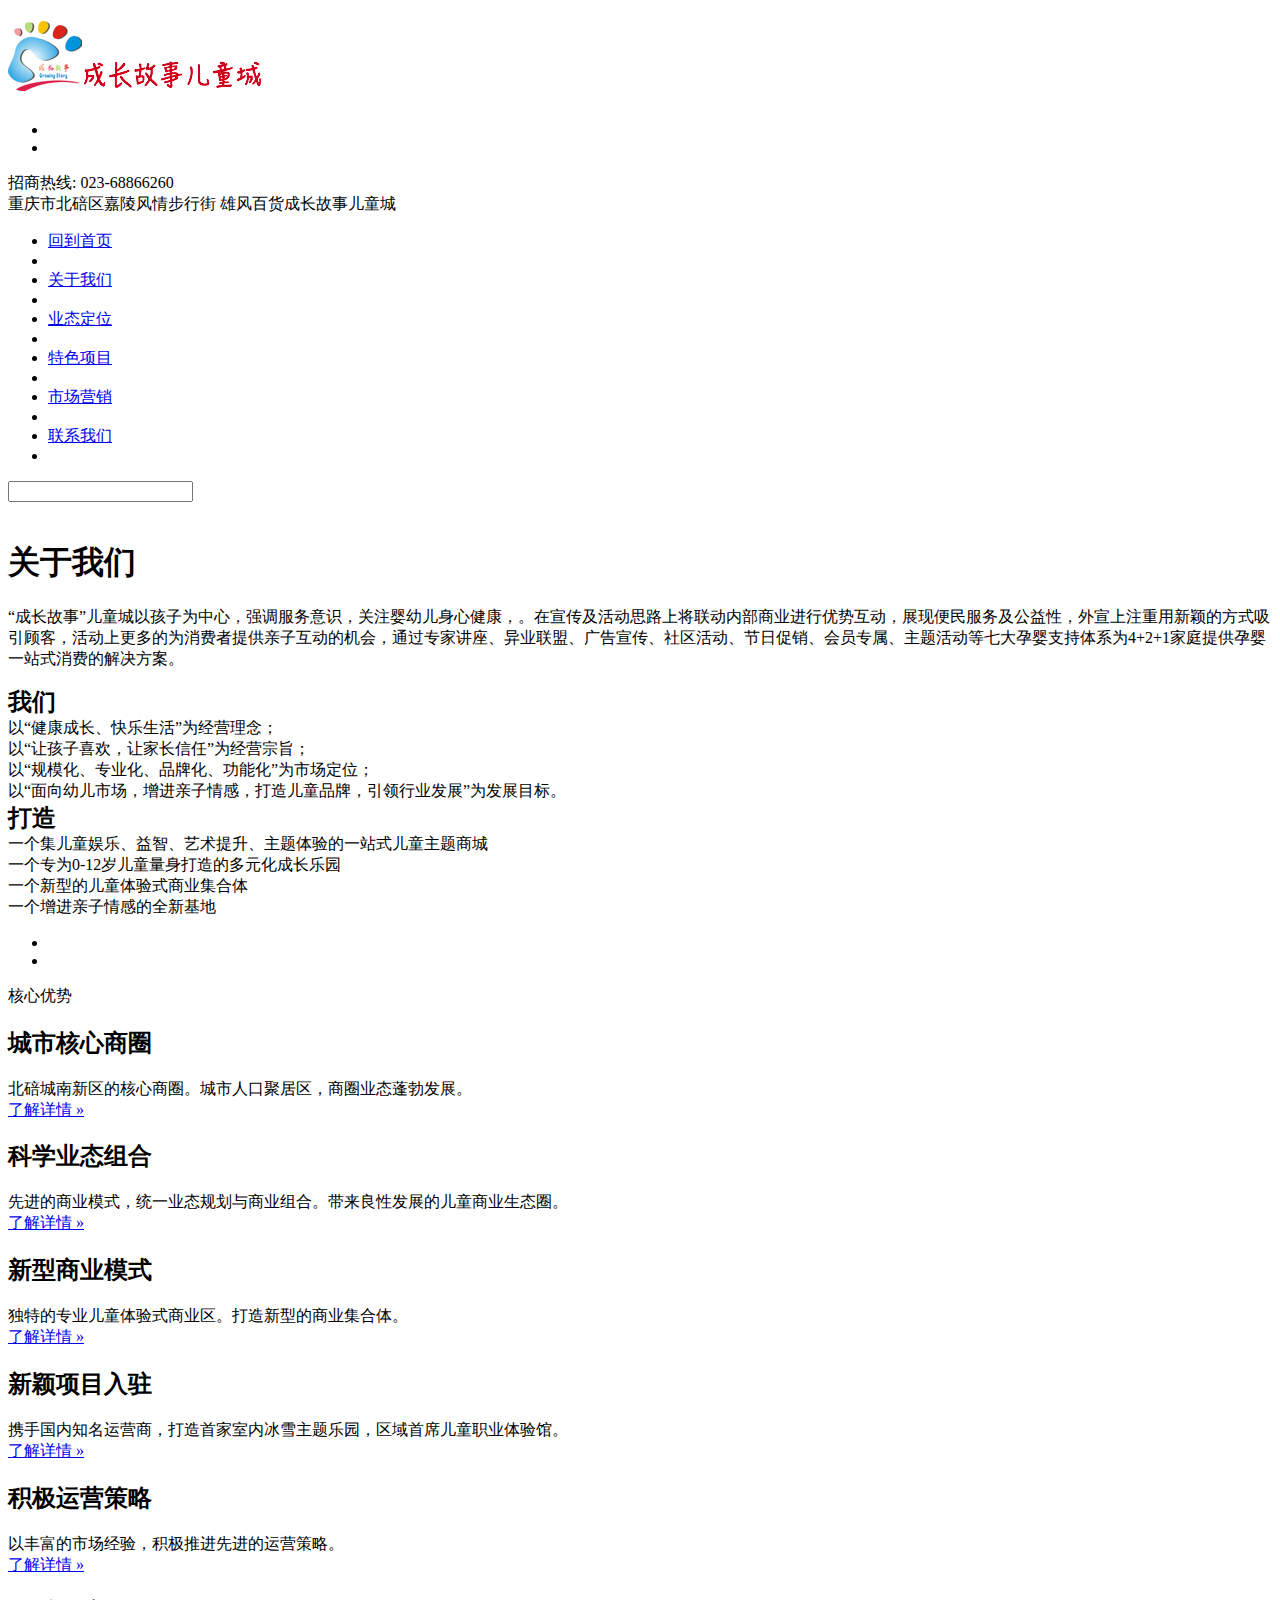
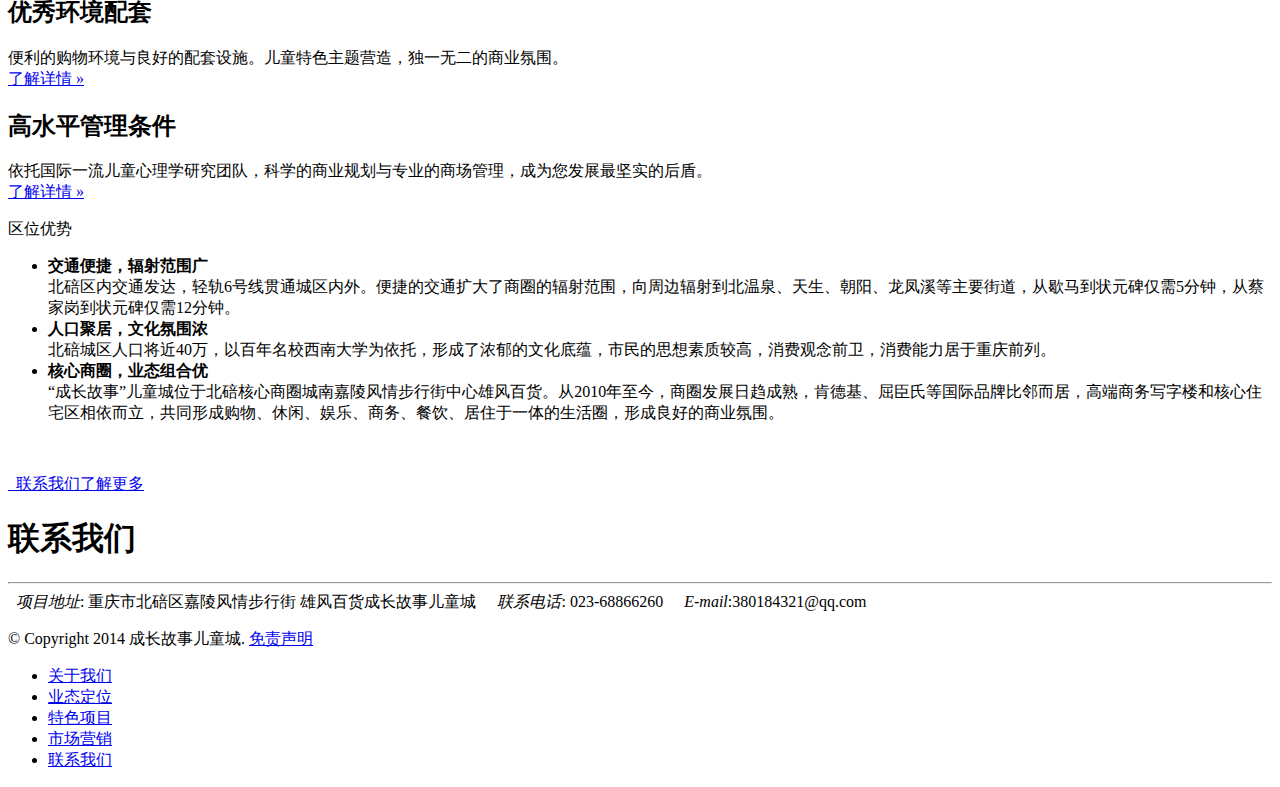
==== about.html @ 47cff426 "fix v0.3" ====
<!DOCTYPE html>

<html lang="zh">

<head>

    <meta charset="utf-8">

    <title>成长故事儿童城-关于我们</title>

    <meta name="viewport" content="width=device-width, initial-scale=1.0">

    <meta name="description" content="">

    <meta name="author" content="">

    <!-- Le styles -->

    <link href="css/bootstrap.css" rel="stylesheet">

    <link href="css/style.css" rel="stylesheet">

    <link href="css/camera.css" rel="stylesheet">

    <link href="css/icons.css" rel="stylesheet">

    <link rel="stylesheet" id="main-color" href="css/skin-green.css" media="screen"/>

    <link href="css/bootstrap-responsive.css" rel="stylesheet">

    <!-- HTML5 shim, for IE6-8 support of HTML5 elements -->

    <!--[if lt IE 9]>

    <script src="js/html5shiv.js"></script>

    <![endif]-->

    <!-- Fav and touch icons -->

    <link rel="apple-touch-icon-precomposed" sizes="144x144" href="img/ico/apple-touch-icon-144-precomposed.png">

    <link rel="apple-touch-icon-precomposed" sizes="114x114" href="img/ico/apple-touch-icon-114-precomposed.png">

    <link rel="apple-touch-icon-precomposed" sizes="72x72" href="img/ico/apple-touch-icon-72-precomposed.png">

    <link rel="apple-touch-icon-precomposed" href="img/ico/apple-touch-icon-57-precomposed.png">

    <link rel="shortcut icon" href="img/ico/favicon.png">

</head>

<body class="boxed">

<div class="body">

    <!-- Navigation -->

    <header>

        <div class="container clearfix">

            <div class="row-fluid">

                <div class="span12">

                    <h1 class="brandlogo"><a href="index.html"><img src="img/logo.png" alt=""></a></h1>

                    <div class="topinfo">

                        <ul class="social-icons list-soc">
                            <li><a href="index.html"><i class="icon-home"></i></a></li>
                            <li><a href="contact.html"><i class="icon-envelope"></i></a></li>

                        </ul>

                        <div class="infophone">

                            <i class="icon-phone"></i> 招商热线: 023-68866260

                        </div>

                        <div class="infoaddress">

                            重庆市北碚区嘉陵风情步行街 雄风百货成长故事儿童城

                        </div>

                    </div>

                    <div class="clearfix">

                    </div>

                    <div class="row-nav navbar">

                        <div class="navbar-inner">

                            <ul id="nav" class="nav">

                                <li><a href="index.html">回到首页</a></li>

                                <li class="divider-vertical"></li>

                                <li class="active selected"><a href="about.html">关于我们</a></li>

                                <li class="divider-vertical"></li>

                                <li><a href="layout.html">业态定位</a></li>

                                <li class="divider-vertical"></li>

                                <li class="dropdown"><a href="about.html#" class="dropdown-toggle"
                                                        data-toggle="dropdown">特色项目 <b class="caret"></b></a>

                                    <ul class="dropdown-menu js-activated" style="display: none;">

                                        <li><a href="park.html">Running Children趣味运动馆</a></li>

                                        <li><a href="experience.html">时光摄影馆</a></li>

                                        <li><a href="diy.html">益智DIY手工坊</a></li>


                                        <!--.dropdown-->

                                    </ul>

                                </li>

                                <li class="divider-vertical"></li>

                                <li><a href="marketing.html">市场营销</a></li>

                                <li class="divider-vertical"></li>

                                <li><a href="contact.html">联系我们</a></li>

                                <li class="divider-vertical"></li>

                            </ul>

                            <form id="search" action="#" method="GET">

                                <input type="text" onfocus="if(this.value ==' ' ) this.value=''"
                                       onblur="if(this.value=='') this.value=' '" value="" name="s">

                                <a href="about.html#"></a>

                            </form>

                        </div>

                    </div>

                </div>

            </div>

        </div>

    </header>

    <div class="text-center">

        <img src="img/sha.png" class="slidershadow" alt="">

    </div>

    <!-- /end header -->


    <div class="container">

        <div class="page-header">

            <h1>关于我们</h1>

            <div class="headerdivider">

            </div>

        </div>

        <div class="row-fluid top30">

            <div class="span6">

                <p>
                    “成长故事”儿童城以孩子为中心，强调服务意识，关注婴幼儿身心健康，。在宣传及活动思路上将联动内部商业进行优势互动，展现便民服务及公益性，外宣上注重用新颖的方式吸引顾客，活动上更多的为消费者提供亲子互动的机会，通过专家讲座、异业联盟、广告宣传、社区活动、节日促销、会员专属、主题活动等七大孕婴支持体系为4+2+1家庭提供孕婴一站式消费的解决方案。</p>

                <p class="panel">
                    <b><big style="font-size: 1.5em;">我们</big></b><br>
                    以“健康成长、快乐生活”为经营理念；<br>
                    以“让孩子喜欢，让家长信任”为经营宗旨；<br>
                    以“规模化、专业化、品牌化、功能化”为市场定位；<br>
                    以“面向幼儿市场，增进亲子情感，打造儿童品牌，引领行业发展”为发展目标。<br>

                    <b><big style="font-size: 1.5em;">打造</big></b><br>
                    一个集儿童娱乐、益智、艺术提升、主题体验的一站式儿童主题商城<br>
                    一个专为0-12岁儿童量身打造的多元化成长乐园<br>
                    一个新型的儿童体验式商业集合体<br>
                    一个增进亲子情感的全新基地<br>
                </p>


            </div>

            <div class="span6 top5">

                <div class="flexslider">

                    <ul class="slides">

                        <li>

                            <img src="img/demo/r1.jpg" alt="">

                        </li>

                        <li>

                            <img src="img/demo/r2.jpg" alt="">

                        </li>

                    </ul>

                </div>

            </div>

        </div>
        <!-- /核心优势开始 -->

        <div class="break">

        </div>

        <div class="titleborder">

            <div>

                核心优势

            </div>

        </div>
        <div class="row-fluid services">

            <div class="span4">

                <h2><i class="icon-map-marker"></i>城市核心商圈</h2>

                <p>

                    北碚城南新区的核心商圈。城市人口聚居区，商圈业态蓬勃发展。
                    <br/><a href="about.html#1F" name="1F" class="more">了解详情 »</a>

                </p>

            </div>

            <div class="span4">

                <h2><i class="icon-fullscreen"></i>科学业态组合</h2>

                <p>

                    先进的商业模式，统一业态规划与商业组合。带来良性发展的儿童商业生态圈。<br/><a href="layout.html" class="more">了解详情 »</a>

                </p>

            </div>

            <div class="span4">

                <h2><i class="icon-tint"></i>新型商业模式</h2>

                <p>

                    独特的专业儿童体验式商业区。打造新型的商业集合体。 <br/><a href="layout.html" class="more">了解详情 »</a>

                </p>

            </div>

        </div>

        <div class="row-fluid services">

            <div class="span4">

                <h2><i class="icon-bolt"></i> 新颖项目入驻</h2>

                <p>

                    携手国内知名运营商，打造首家室内冰雪主题乐园，区域首席儿童职业体验馆。 <br/><a href="park.html" class="more">了解详情 »</a>

                </p>

            </div>

            <div class="span4">

                <h2><i class="icon-rocket"></i>积极运营策略</h2>

                <p>

                    以丰富的市场经验，积极推进先进的运营策略。 <br/><a href="marketing.html" class="more">了解详情 »</a>

                </p>

            </div>

            <div class="span4">

                <h2><i class="icon-star"></i>优秀环境配套</h2>

                <p>

                    便利的购物环境与良好的配套设施。儿童特色主题营造，独一无二的商业氛围。 <br/><a href="about.html#" class="more">了解详情 »</a>

                </p>

            </div>
            <div class="row-fluid services">
                <div class="span4">

                    <h2><i class="icon-group"></i>高水平管理条件</h2>

                    <p>

                        依托国际一流儿童心理学研究团队，科学的商业规划与专业的商场管理，成为您发展最坚实的后盾。 <br/><a href="about.html#" class="more">了解详情 »</a>

                    </p>

                </div>
            </div>
        </div>


        <!-- /核心优势结束 -->

        <div class="row-fluid">

            <div class="titleborder top20" name="1F">

                <div>

                    区位优势

                </div>

            </div>


            <!-- 区位优势开始 -->

            <div class="row-fluid">

                <div class="span6">

                    <ul class="icons-ul">

                        <li><i class="icon-li icon-ok"></i><b>交通便捷，辐射范围广</b><br/>北碚区内交通发达，轻轨6号线贯通城区内外。便捷的交通扩大了商圈的辐射范围，向周边辐射到北温泉、天生、朝阳、龙凤溪等主要街道，从歇马到状元碑仅需5分钟，从蔡家岗到状元碑仅需12分钟。
                        </li>

                        <li><i class="icon-li icon-ok"></i><b>人口聚居，文化氛围浓</b><br/>北碚城区人口将近40万，以百年名校西南大学为依托，形成了浓郁的文化底蕴，市民的思想素质较高，消费观念前卫，消费能力居于重庆前列。
                        </li>

                        <li><i class="icon-li icon-ok"></i><b>核心商圈，业态组合优</b><br/>“成长故事”儿童城位于北碚核心商圈城南嘉陵风情步行街中心雄风百货。从2010年至今，商圈发展日趋成熟，肯德基、屈臣氏等国际品牌比邻而居，高端商务写字楼和核心住宅区相依而立，共同形成购物、休闲、娱乐、商务、餐饮、居住于一体的生活圈，形成良好的商业氛围。
                        </li>
                    </ul>

                    <br/>

                    <p class="clearfix">

                        <a href="contact.html" class="btn btn-primary"><i class="icon icon-envelope"></i>&nbsp; 联系我们了解更多</a>

                    </p>

                </div>

                <!-- end description area -->

                <!-- begin slider area -->


                <!-- end slider area -->

            </div>

            <!-- 商圈概括结束 -->


        </div>

    </div>
    <!-- FOOTER BEGIN

================================================== -->

    <div class="footer footerdark">

        <div class="text-center wraptotop">

            <a class="totop"><i class="icon-chevron-up"></i></a>

        </div>

        <div class="container">

            <!-- 1st row -->

            <div class="row-fluid">
                <div class="span12">

                    <h1 class="title"><i class="icon-phone"></i> 联系我们</h1>

                    <hr>
                    <i class="icon-map-marker"></i> &nbsp;&nbsp;<i>项目地址</i>: 重庆市北碚区嘉陵风情步行街 雄风百货成长故事儿童城
                    <span style="font-size:12px;">&nbsp;&nbsp;&nbsp;</span>
                    <i class="icon-phone"></i> &nbsp;<i>联系电话</i>: 023-68866260
                    <span style="font-size:12px;">&nbsp;&nbsp;&nbsp;</span>
                    <i class="icon-envelope"></i> &nbsp;<i>E-mail</i>:380184321@qq.com &nbsp;<a href="mailto:380184321@qq.com"></a>

                    <p>

                    </p>

                </div>

            </div>

        </div>

    </div>

    <!-- 2nd row -->

    <div class="footerbottom footerbottomdark">

        <div class="container">

            <div class="row-fluid">

                <!-- left -->

                <div class="span4 smallspacetop">

                    <p class="smaller">

                        <span class="copyright">© </span> Copyright 2014 成长故事儿童城.
                        <a href="duty.html">免责声明</a>
                    </p>

                </div>

                <!-- right -->

                <div class="span8 smallspacetop">

                    <div class="pull-right smaller">

                        <ul class="footermenu">

                            <li><a href="about.html">关于我们</a></li>

                            <li><a href="layout.html">业态定位</a></li>

                            <li><a href="park.html">特色项目</a></li>

                            <li><a href="marketing.html">市场营销</a></li>

                            <li><a href="contact.html">联系我们</a></li>

                        </ul>

                    </div>

                    <div class="clearfix">

                    </div>

                </div>

                <!-- end right -->

            </div>

        </div>

    </div>

    <!-- FOOTER END

================================================== -->

</div>

<!-- /.body -->

<!-- Le javascript

================================================== -->

<!-- Placed at the end of the document so the pages load faster -->

<script src="js/jquery.js"></script>

<script src="js/bootstrap.js"></script>

<script src="js/plugins.js"></script>

<script src="js/custom.js"></script>

<!-- CALL FLEXSLIDER -->

<script type="text/javascript">

    $(window).load(function () {

        $('.flexslider').flexslider({

            pauseOnHover: false,

            slideshow: true,                //Boolean: Animate slider automatically

            slideshowSpeed: 4000,           //Integer: Set the speed of the slideshow cycling, in milliseconds

            animationSpeed: 1300,

            animation: "slide",              //String: Select your animation type, "fade" or "slide"

            easing: "swing",               //{NEW} String: Determines the easing method used in jQuery transitions. jQuery easing plugin is supported!

            direction: "horizontal",

            controlNav: false,               //Boolean: Create navigation for paging control of each clide? Note: Leave true for manualControls usage

            directionNav: true

        });

    });

</script>

</body>

</html>
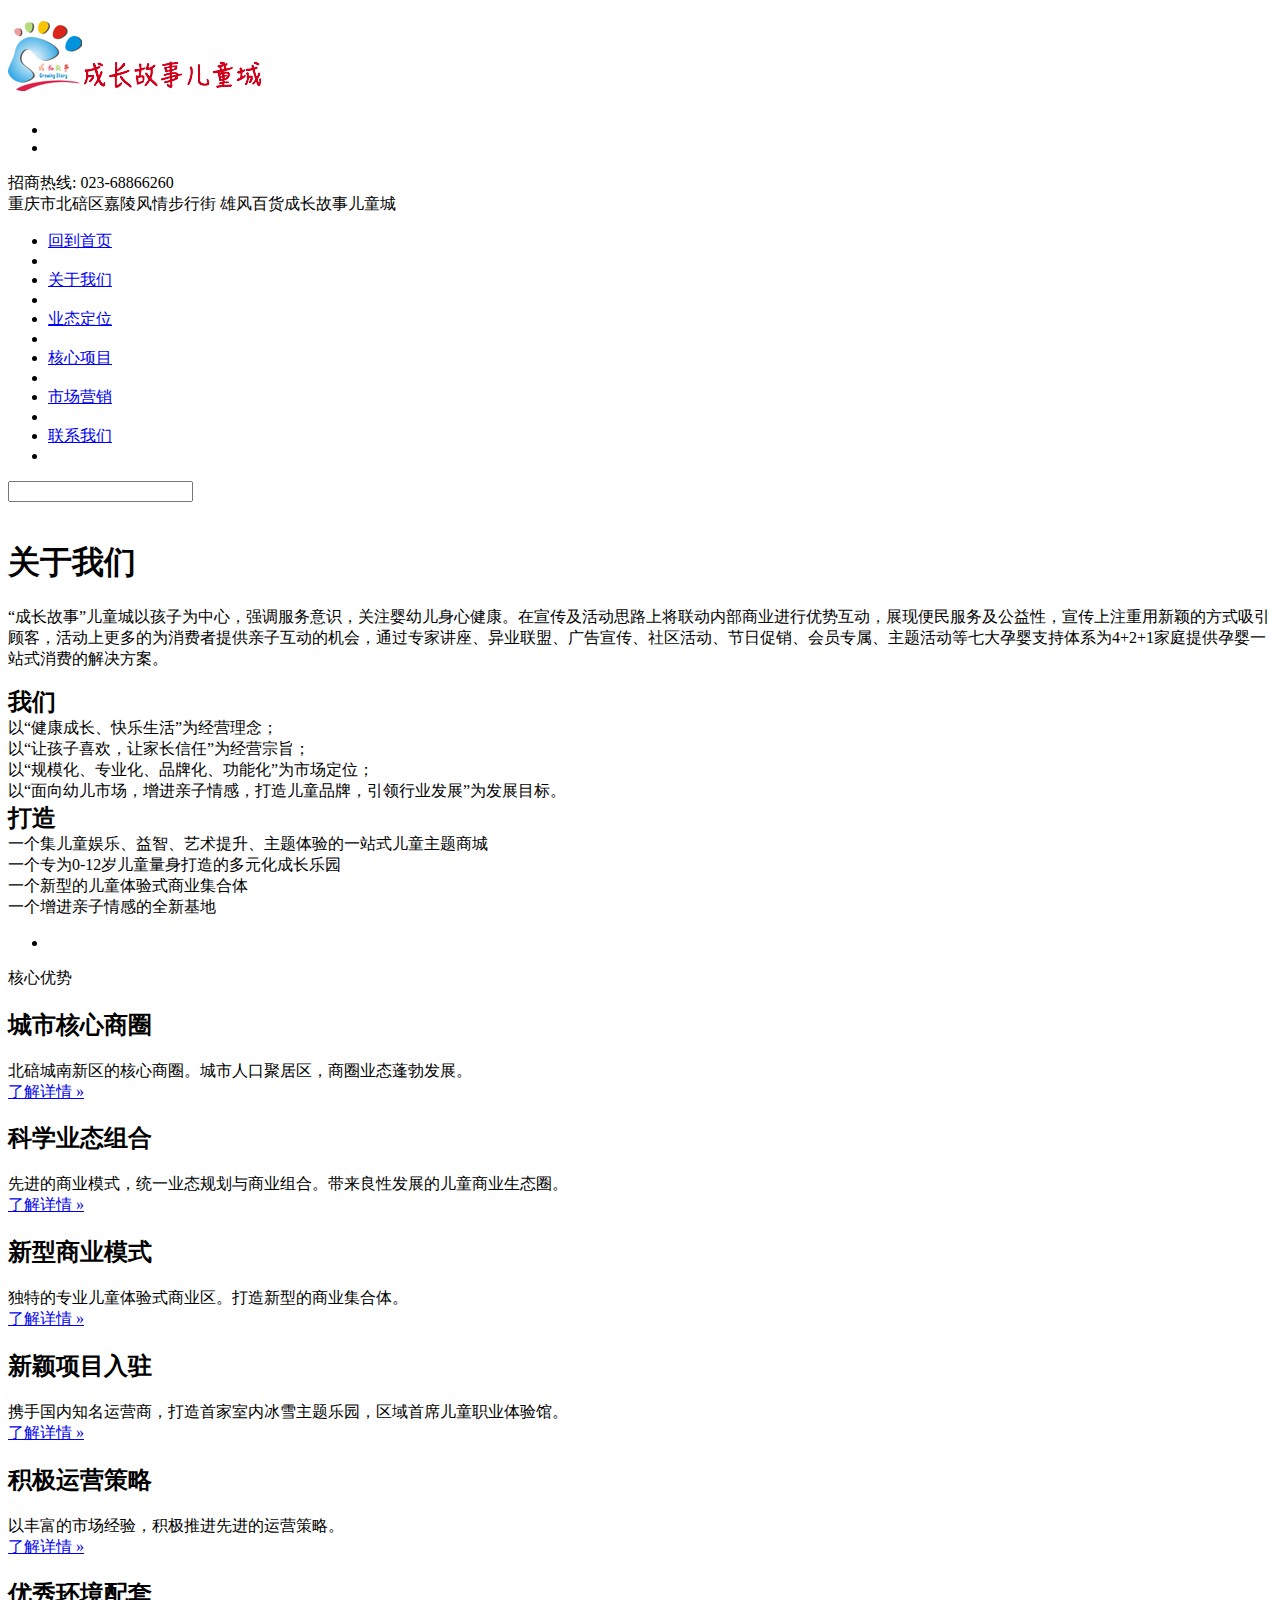
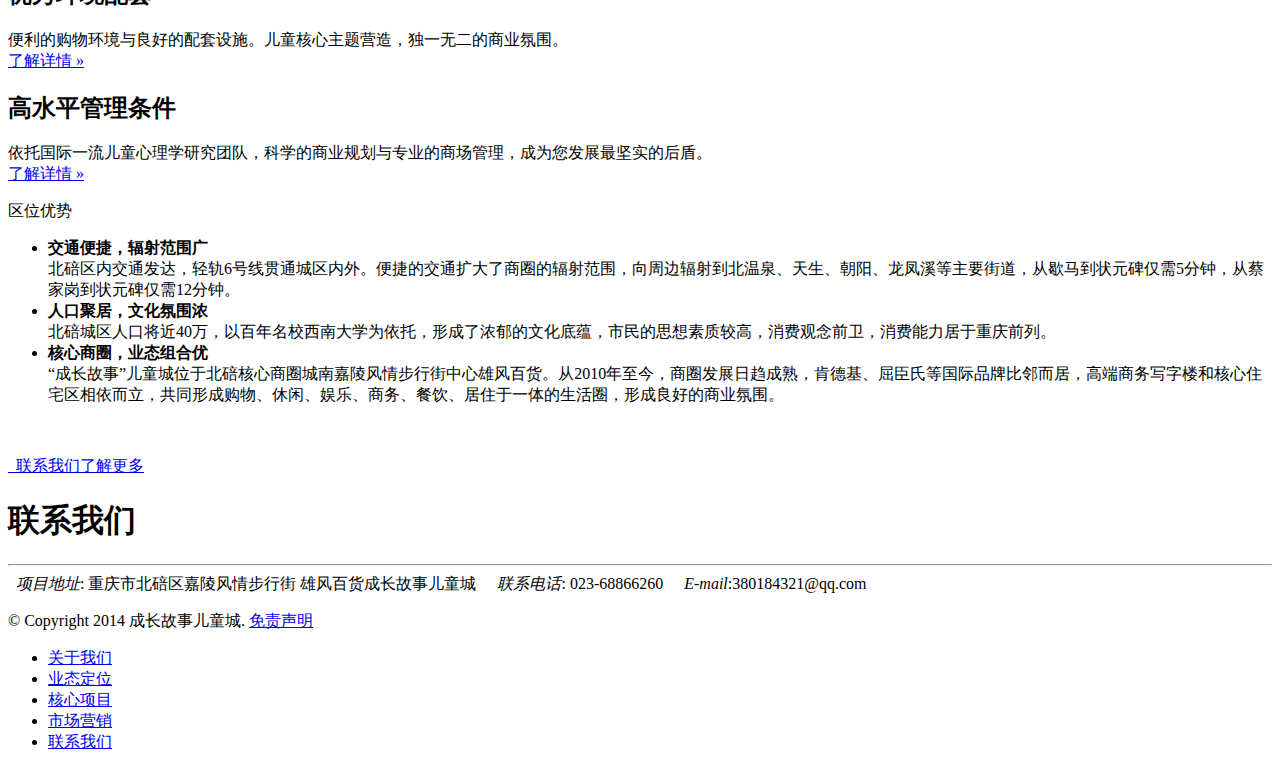
==== commit 45c8c9a7: "fix v0.4" ====
--- a/about.html
+++ b/about.html
@@ -111,15 +111,11 @@
                                 <li class="divider-vertical"></li>
 
                                 <li class="dropdown"><a href="about.html#" class="dropdown-toggle"
-                                                        data-toggle="dropdown">特色项目 <b class="caret"></b></a>
+                                                        data-toggle="dropdown">核心项目 <b class="caret"></b></a>
 
                                     <ul class="dropdown-menu js-activated" style="display: none;">
 
-                                        <li><a href="park.html">Running Children趣味运动馆</a></li>
-
-                                        <li><a href="experience.html">时光摄影馆</a></li>
-
-                                        <li><a href="diy.html">益智DIY手工坊</a></li>
+<li><a href="park.html">Running Children大型亲子趣味运动馆</a></li>
 
 
                                         <!--.dropdown-->
@@ -187,7 +183,7 @@
             <div class="span6">
 
                 <p>
-                    “成长故事”儿童城以孩子为中心，强调服务意识，关注婴幼儿身心健康，。在宣传及活动思路上将联动内部商业进行优势互动，展现便民服务及公益性，外宣上注重用新颖的方式吸引顾客，活动上更多的为消费者提供亲子互动的机会，通过专家讲座、异业联盟、广告宣传、社区活动、节日促销、会员专属、主题活动等七大孕婴支持体系为4+2+1家庭提供孕婴一站式消费的解决方案。</p>
+                    “成长故事”儿童城以孩子为中心，强调服务意识，关注婴幼儿身心健康。在宣传及活动思路上将联动内部商业进行优势互动，展现便民服务及公益性，宣传上注重用新颖的方式吸引顾客，活动上更多的为消费者提供亲子互动的机会，通过专家讲座、异业联盟、广告宣传、社区活动、节日促销、会员专属、主题活动等七大孕婴支持体系为4+2+1家庭提供孕婴一站式消费的解决方案。</p>
 
                 <p class="panel">
                     <b><big style="font-size: 1.5em;">我们</big></b><br>
@@ -214,12 +210,6 @@
 
                         <li>
 
-                            <img src="img/demo/r1.jpg" alt="">
-
-                        </li>
-
-                        <li>
-
                             <img src="img/demo/r2.jpg" alt="">
 
                         </li>
@@ -319,7 +309,7 @@
 
                 <p>
 
-                    便利的购物环境与良好的配套设施。儿童特色主题营造，独一无二的商业氛围。 <br/><a href="about.html#" class="more">了解详情 »</a>
+                    便利的购物环境与良好的配套设施。儿童核心主题营造，独一无二的商业氛围。 <br/><a href="about.html#" class="more">了解详情 »</a>
 
                 </p>
 
@@ -470,7 +460,7 @@
 
                             <li><a href="layout.html">业态定位</a></li>
 
-                            <li><a href="park.html">特色项目</a></li>
+                            <li><a href="park.html">核心项目</a></li>
 
                             <li><a href="marketing.html">市场营销</a></li>
 
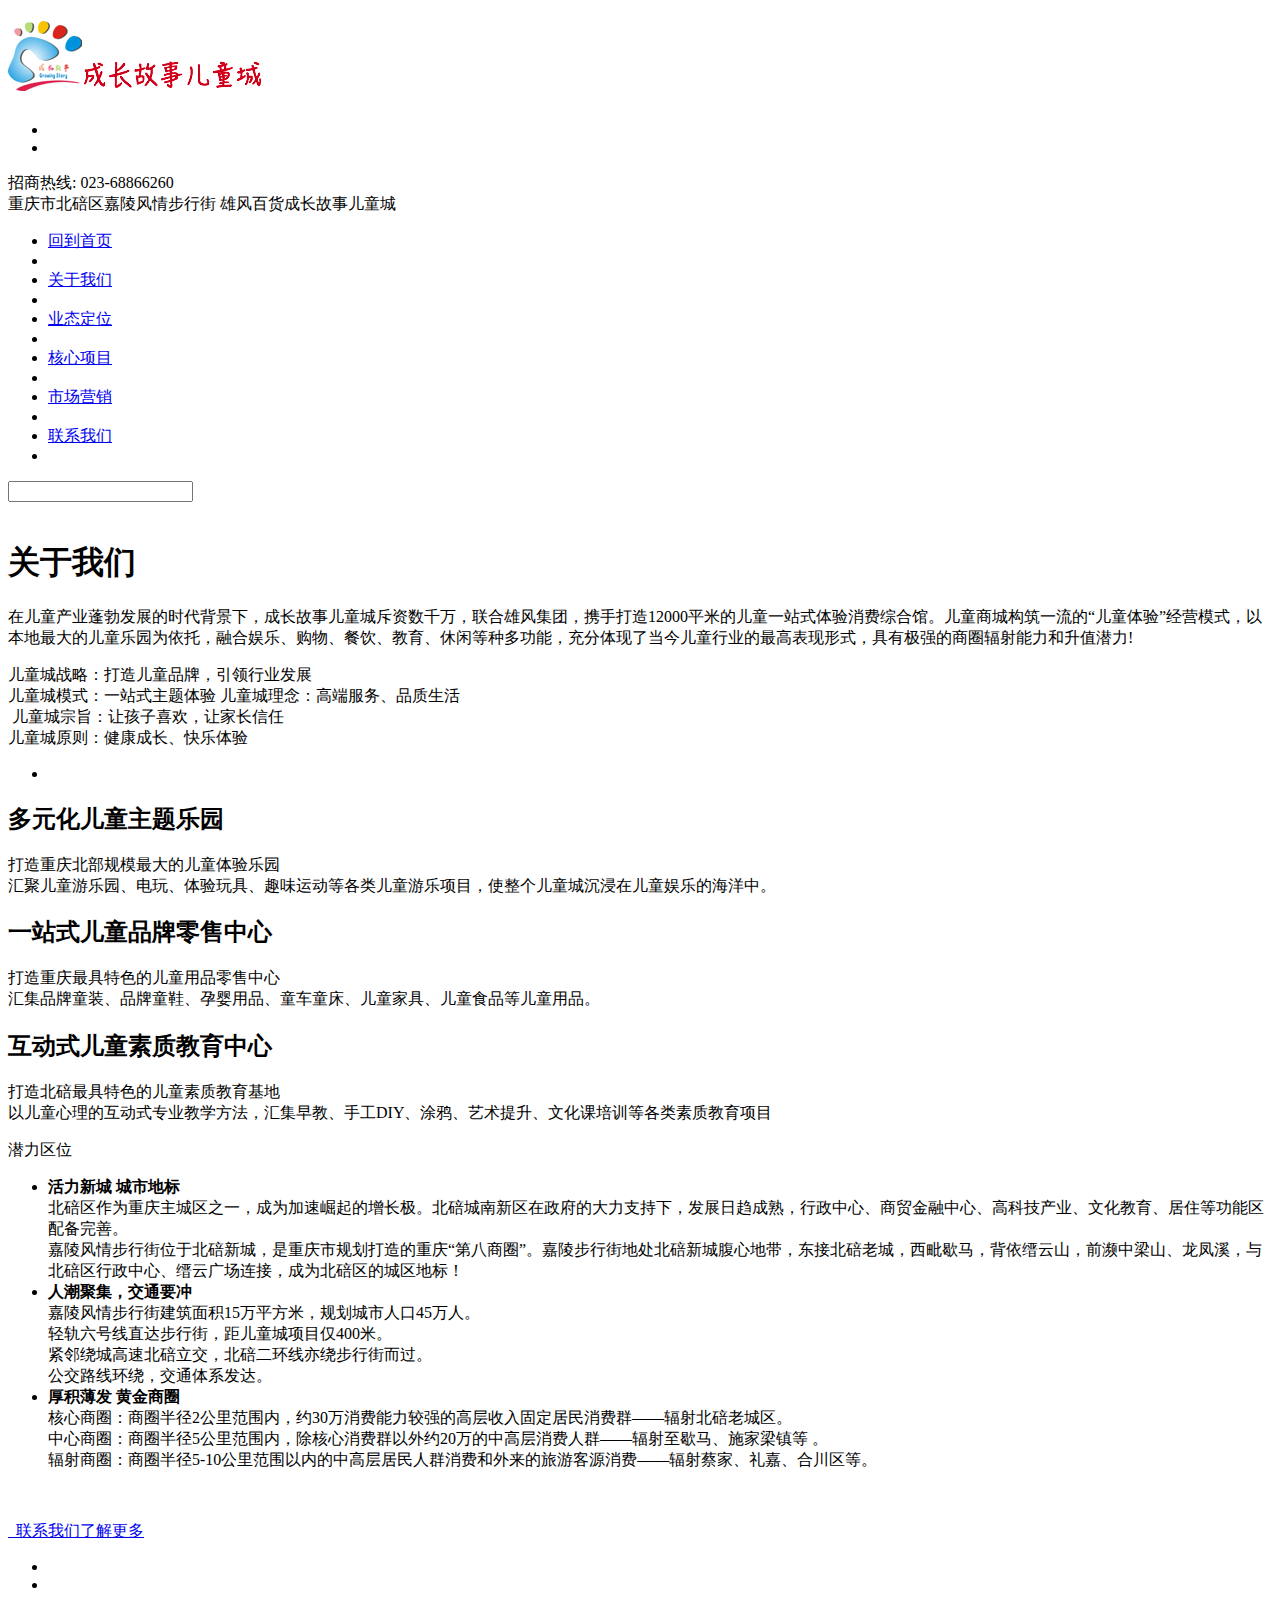
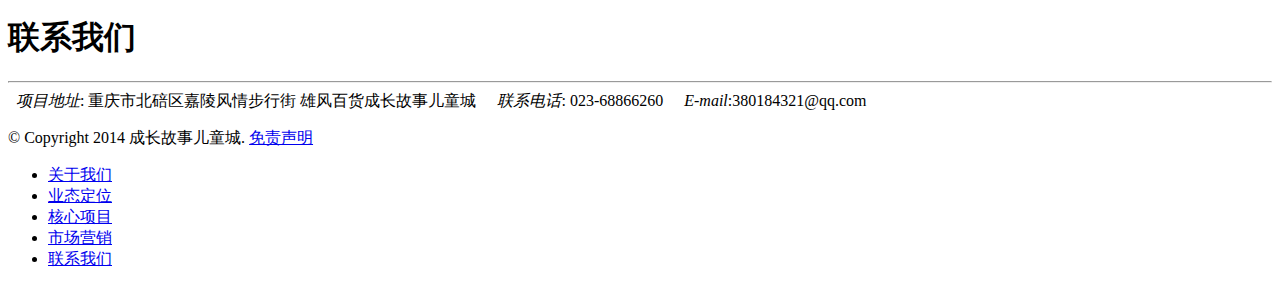
==== commit ea4d8388: "fix 2015.03.09" ====
--- a/about.html
+++ b/about.html
@@ -24,7 +24,7 @@
 
     <link href="css/icons.css" rel="stylesheet">
 
-    <link rel="stylesheet" id="main-color" href="css/skin-green.css" media="screen"/>
+    <link rel="stylesheet" id="main-color" href="css/skin-green.css" media="screen" />
 
     <link href="css/bootstrap-responsive.css" rel="stylesheet">
 
@@ -47,6 +47,15 @@
     <link rel="apple-touch-icon-precomposed" href="img/ico/apple-touch-icon-57-precomposed.png">
 
     <link rel="shortcut icon" href="img/ico/favicon.png">
+    <script>
+        var _hmt = _hmt || [];
+        (function() {
+            var hm = document.createElement("script");
+            hm.src = "//hm.baidu.com/hm.js?41acbfd3198f73698970f2629ac7be20";
+            var s = document.getElementsByTagName("script")[0];
+            s.parentNode.insertBefore(hm, s);
+        })();
+    </script>
 
 </head>
 
@@ -69,8 +78,10 @@
                     <div class="topinfo">
 
                         <ul class="social-icons list-soc">
-                            <li><a href="index.html"><i class="icon-home"></i></a></li>
-                            <li><a href="contact.html"><i class="icon-envelope"></i></a></li>
+                            <li><a href="index.html"><i class="icon-home"></i></a>
+                            </li>
+                            <li><a href="contact.html"><i class="icon-envelope"></i></a>
+                            </li>
 
                         </ul>
 
@@ -98,25 +109,27 @@
 
                             <ul id="nav" class="nav">
 
-                                <li><a href="index.html">回到首页</a></li>
+                                <li><a href="index.html">回到首页</a>
+                                </li>
 
                                 <li class="divider-vertical"></li>
 
-                                <li class="active selected"><a href="about.html">关于我们</a></li>
+                                <li class="active selected"><a href="about.html">关于我们</a>
+                                </li>
 
                                 <li class="divider-vertical"></li>
 
-                                <li><a href="layout.html">业态定位</a></li>
+                                <li><a href="layout.html">业态定位</a>
+                                </li>
 
                                 <li class="divider-vertical"></li>
 
-                                <li class="dropdown"><a href="about.html#" class="dropdown-toggle"
-                                                        data-toggle="dropdown">核心项目 <b class="caret"></b></a>
+                                <li class="dropdown"><a href="about.html#" class="dropdown-toggle" data-toggle="dropdown">核心项目 <b class="caret"></b></a>
 
                                     <ul class="dropdown-menu js-activated" style="display: none;">
 
-<li><a href="park.html">Running Children大型亲子趣味运动馆</a></li>
-
+                                        <li><a href="park.html">Running Children大型亲子趣味运动馆</a></li>
+                                        <li><a href="health.html">健康成长管理中心</a></li>
 
                                         <!--.dropdown-->
 
@@ -126,11 +139,13 @@
 
                                 <li class="divider-vertical"></li>
 
-                                <li><a href="marketing.html">市场营销</a></li>
+                                <li><a href="marketing.html">市场营销</a>
+                                </li>
 
                                 <li class="divider-vertical"></li>
 
-                                <li><a href="contact.html">联系我们</a></li>
+                                <li><a href="contact.html">联系我们</a>
+                                </li>
 
                                 <li class="divider-vertical"></li>
 
@@ -138,8 +153,7 @@
 
                             <form id="search" action="#" method="GET">
 
-                                <input type="text" onfocus="if(this.value ==' ' ) this.value=''"
-                                       onblur="if(this.value=='') this.value=' '" value="" name="s">
+                                <input type="text" onfocus="if(this.value ==' ' ) this.value=''" onblur="if(this.value=='') this.value=' '" value="" name="s">
 
                                 <a href="about.html#"></a>
 
@@ -165,7 +179,6 @@
 
     <!-- /end header -->
 
-
     <div class="container">
 
         <div class="page-header">
@@ -182,184 +195,132 @@
 
             <div class="span6">
 
+                <p>在儿童产业蓬勃发展的时代背景下，成长故事儿童城斥资数千万，联合雄风集团，携手打造12000平米的儿童一站式体验消费综合馆。儿童商城构筑一流的“儿童体验”经营模式，以本地最大的儿童乐园为依托，融合娱乐、购物、餐饮、教育、休闲等种多功能，充分体现了当今儿童行业的最高表现形式，具有极强的商圈辐射能力和升值潜力!</p>
+                <p class="panel">
+                    儿童城战略：打造儿童品牌，引领行业发展 +<br/>
+                    儿童城模式：一站式主题体验 +儿童城理念：高端服务、品质生活<br/>
+                     +儿童城宗旨：让孩子喜欢，让家长信任 +<br/>
+                    儿童城原则：健康成长、快乐体验<br/>
+                </p>
+
+            </div>
+
+            <div class="span6 top5">
+
+                <div class="flexslider">
+
+                    <ul class="slides">
+
+                        <li>
+
+                            <img src="img/demo/r2.jpg" alt="">
+
+                        </li>
+
+                    </ul>
+
+                </div>
+
+            </div>
+
+        </div>
+        <!-- /核心优势开始 -->
+
+        <div class="break">
+
+        </div>
+
+        <div class="titleborder">
+
+        </div>
+
+        <div class="row-fluid services">
+
+            <div class="span4">
+
+                <h2><i class="icon-bolt"></i> 多元化儿童主题乐园</h2>
+
                 <p>
-                    “成长故事”儿童城以孩子为中心，强调服务意识，关注婴幼儿身心健康。在宣传及活动思路上将联动内部商业进行优势互动，展现便民服务及公益性，宣传上注重用新颖的方式吸引顾客，活动上更多的为消费者提供亲子互动的机会，通过专家讲座、异业联盟、广告宣传、社区活动、节日促销、会员专属、主题活动等七大孕婴支持体系为4+2+1家庭提供孕婴一站式消费的解决方案。</p>
-
-                <p class="panel">
-                    <b><big style="font-size: 1.5em;">我们</big></b><br>
-                    以“健康成长、快乐生活”为经营理念；<br>
-                    以“让孩子喜欢，让家长信任”为经营宗旨；<br>
-                    以“规模化、专业化、品牌化、功能化”为市场定位；<br>
-                    以“面向幼儿市场，增进亲子情感，打造儿童品牌，引领行业发展”为发展目标。<br>
-
-                    <b><big style="font-size: 1.5em;">打造</big></b><br>
-                    一个集儿童娱乐、益智、艺术提升、主题体验的一站式儿童主题商城<br>
-                    一个专为0-12岁儿童量身打造的多元化成长乐园<br>
-                    一个新型的儿童体验式商业集合体<br>
-                    一个增进亲子情感的全新基地<br>
+
+                    打造重庆北部规模最大的儿童体验乐园<br/>
+                    汇聚儿童游乐园、电玩、体验玩具、趣味运动等各类儿童游乐项目，使整个儿童城沉浸在儿童娱乐的海洋中。
+                    <br/>
+
                 </p>
 
-
-            </div>
-
-            <div class="span6 top5">
-
-                <div class="flexslider">
-
-                    <ul class="slides">
-
-                        <li>
-
-                            <img src="img/demo/r2.jpg" alt="">
-
+            </div>
+
+            <div class="span4">
+
+                <h2><i class="icon-rocket"></i>一站式儿童品牌零售中心</h2>
+
+                <p>
+
+                    打造重庆最具特色的儿童用品零售中心<br/>
+                    汇集品牌童装、品牌童鞋、孕婴用品、童车童床、儿童家具、儿童食品等儿童用品。
+                    <br/>
+
+                </p>
+
+            </div>
+
+            <div class="span4">
+
+                <h2><i class="icon-star"></i>互动式儿童素质教育中心</h2>
+
+                <p>
+
+                    打造北碚最具特色的儿童素质教育基地<br/>
+                    以儿童心理的互动式专业教学方法，汇集早教、手工DIY、涂鸦、艺术提升、文化课培训等各类素质教育项目
+                    <br/>
+
+                </p>
+
+            </div>
+        </div>
+
+        <!-- /核心优势结束 -->
+
+        <div class="row-fluid">
+
+            <div class="titleborder top20" name="1F">
+
+                <div>
+
+                    潜力区位
+
+                </div>
+
+            </div>
+
+            <!-- 区位优势开始 -->
+
+            <div class="row-fluid">
+
+                <div class="span6">
+
+                    <ul class="icons-ul">
+
+                        <li><i class="icon-li icon-ok"></i><b>活力新城 城市地标</b>
+                            <br/>北碚区作为重庆主城区之一，成为加速崛起的增长极。北碚城南新区在政府的大力支持下，发展日趋成熟，行政中心、商贸金融中心、高科技产业、文化教育、居住等功能区配备完善。<br/>
+                            嘉陵风情步行街位于北碚新城，是重庆市规划打造的重庆“第八商圈”。嘉陵步行街地处北碚新城腹心地带，东接北碚老城，西毗歇马，背依缙云山，前濒中梁山、龙凤溪，与北碚区行政中心、缙云广场连接，成为北碚区的城区地标！
                         </li>
 
-                    </ul>
-
-                </div>
-
-            </div>
-
-        </div>
-        <!-- /核心优势开始 -->
-
-        <div class="break">
-
-        </div>
-
-        <div class="titleborder">
-
-            <div>
-
-                核心优势
-
-            </div>
-
-        </div>
-        <div class="row-fluid services">
-
-            <div class="span4">
-
-                <h2><i class="icon-map-marker"></i>城市核心商圈</h2>
-
-                <p>
-
-                    北碚城南新区的核心商圈。城市人口聚居区，商圈业态蓬勃发展。
-                    <br/><a href="about.html#1F" name="1F" class="more">了解详情 »</a>
-
-                </p>
-
-            </div>
-
-            <div class="span4">
-
-                <h2><i class="icon-fullscreen"></i>科学业态组合</h2>
-
-                <p>
-
-                    先进的商业模式，统一业态规划与商业组合。带来良性发展的儿童商业生态圈。<br/><a href="layout.html" class="more">了解详情 »</a>
-
-                </p>
-
-            </div>
-
-            <div class="span4">
-
-                <h2><i class="icon-tint"></i>新型商业模式</h2>
-
-                <p>
-
-                    独特的专业儿童体验式商业区。打造新型的商业集合体。 <br/><a href="layout.html" class="more">了解详情 »</a>
-
-                </p>
-
-            </div>
-
-        </div>
-
-        <div class="row-fluid services">
-
-            <div class="span4">
-
-                <h2><i class="icon-bolt"></i> 新颖项目入驻</h2>
-
-                <p>
-
-                    携手国内知名运营商，打造首家室内冰雪主题乐园，区域首席儿童职业体验馆。 <br/><a href="park.html" class="more">了解详情 »</a>
-
-                </p>
-
-            </div>
-
-            <div class="span4">
-
-                <h2><i class="icon-rocket"></i>积极运营策略</h2>
-
-                <p>
-
-                    以丰富的市场经验，积极推进先进的运营策略。 <br/><a href="marketing.html" class="more">了解详情 »</a>
-
-                </p>
-
-            </div>
-
-            <div class="span4">
-
-                <h2><i class="icon-star"></i>优秀环境配套</h2>
-
-                <p>
-
-                    便利的购物环境与良好的配套设施。儿童核心主题营造，独一无二的商业氛围。 <br/><a href="about.html#" class="more">了解详情 »</a>
-
-                </p>
-
-            </div>
-            <div class="row-fluid services">
-                <div class="span4">
-
-                    <h2><i class="icon-group"></i>高水平管理条件</h2>
-
-                    <p>
-
-                        依托国际一流儿童心理学研究团队，科学的商业规划与专业的商场管理，成为您发展最坚实的后盾。 <br/><a href="about.html#" class="more">了解详情 »</a>
-
-                    </p>
-
-                </div>
-            </div>
-        </div>
-
-
-        <!-- /核心优势结束 -->
-
-        <div class="row-fluid">
-
-            <div class="titleborder top20" name="1F">
-
-                <div>
-
-                    区位优势
-
-                </div>
-
-            </div>
-
-
-            <!-- 区位优势开始 -->
-
-            <div class="row-fluid">
-
-                <div class="span6">
-
-                    <ul class="icons-ul">
-
-                        <li><i class="icon-li icon-ok"></i><b>交通便捷，辐射范围广</b><br/>北碚区内交通发达，轻轨6号线贯通城区内外。便捷的交通扩大了商圈的辐射范围，向周边辐射到北温泉、天生、朝阳、龙凤溪等主要街道，从歇马到状元碑仅需5分钟，从蔡家岗到状元碑仅需12分钟。
+                        <li><i class="icon-li icon-ok"></i><b>人潮聚集，交通要冲</b>
+                            <br/>嘉陵风情步行街建筑面积15万平方米，规划城市人口45万人。<br/>
+                            轻轨六号线直达步行街，距儿童城项目仅400米。<br/>
+                            紧邻绕城高速北碚立交，北碚二环线亦绕步行街而过。<br/>
+                            公交路线环绕，交通体系发达。<br/>
                         </li>
 
-                        <li><i class="icon-li icon-ok"></i><b>人口聚居，文化氛围浓</b><br/>北碚城区人口将近40万，以百年名校西南大学为依托，形成了浓郁的文化底蕴，市民的思想素质较高，消费观念前卫，消费能力居于重庆前列。
-                        </li>
-
-                        <li><i class="icon-li icon-ok"></i><b>核心商圈，业态组合优</b><br/>“成长故事”儿童城位于北碚核心商圈城南嘉陵风情步行街中心雄风百货。从2010年至今，商圈发展日趋成熟，肯德基、屈臣氏等国际品牌比邻而居，高端商务写字楼和核心住宅区相依而立，共同形成购物、休闲、娱乐、商务、餐饮、居住于一体的生活圈，形成良好的商业氛围。
+                        <li><i class="icon-li icon-ok"></i><b>厚积薄发  黄金商圈</b>
+                            <br/>核心商圈：商圈半径2公里范围内，约30万消费能力较强的高层收入固定居民消费群——辐射北碚老城区。<br/>
+                            中心商圈：商圈半径5公里范围内，除核心消费群以外约20万的中高层消费人群——辐射至歇马、施家梁镇等 。<br/>
+                            辐射商圈：商圈半径5-10公里范围以内的中高层居民人群消费和外来的旅游客源消费——辐射蔡家、礼嘉、合川区等。<br/>
                         </li>
                     </ul>
 
@@ -377,13 +338,32 @@
 
                 <!-- begin slider area -->
 
+                <div class="span6">
+                    <div class="flexslider">
+
+                        <ul class="slides">
+
+                            <li>
+
+                                <img src="img/demo/map.jpg" alt="">
+
+                            </li>
+
+                            <li>
+                                    <img src="img/demo/shangquan.jpg" alt="">
+
+                            </li>
+
+                        </ul>
+
+                    </div>
+
 
                 <!-- end slider area -->
 
             </div>
 
             <!-- 商圈概括结束 -->
-
 
         </div>
 
@@ -414,7 +394,8 @@
                     <span style="font-size:12px;">&nbsp;&nbsp;&nbsp;</span>
                     <i class="icon-phone"></i> &nbsp;<i>联系电话</i>: 023-68866260
                     <span style="font-size:12px;">&nbsp;&nbsp;&nbsp;</span>
-                    <i class="icon-envelope"></i> &nbsp;<i>E-mail</i>:380184321@qq.com &nbsp;<a href="mailto:380184321@qq.com"></a>
+                    <i class="icon-envelope"></i> &nbsp;<i>E-mail</i>:380184321@qq.com &nbsp;
+                    <a href="mailto:380184321@qq.com"></a>
 
                     <p>
 
@@ -456,15 +437,20 @@
 
                         <ul class="footermenu">
 
-                            <li><a href="about.html">关于我们</a></li>
-
-                            <li><a href="layout.html">业态定位</a></li>
-
-                            <li><a href="park.html">核心项目</a></li>
-
-                            <li><a href="marketing.html">市场营销</a></li>
-
-                            <li><a href="contact.html">联系我们</a></li>
+                            <li><a href="about.html">关于我们</a>
+                            </li>
+
+                            <li><a href="layout.html">业态定位</a>
+                            </li>
+
+                            <li><a href="park.html">核心项目</a>
+                            </li>
+
+                            <li><a href="marketing.html">市场营销</a>
+                            </li>
+
+                            <li><a href="contact.html">联系我们</a>
+                            </li>
 
                         </ul>
 
@@ -509,35 +495,22 @@
 <!-- CALL FLEXSLIDER -->
 
 <script type="text/javascript">
-
-    $(window).load(function () {
-
+    $(window).load(function() {
         $('.flexslider').flexslider({
-
             pauseOnHover: false,
-
-            slideshow: true,                //Boolean: Animate slider automatically
-
-            slideshowSpeed: 4000,           //Integer: Set the speed of the slideshow cycling, in milliseconds
-
+            slideshow: true, //Boolean: Animate slider automatically
+            slideshowSpeed: 4000, //Integer: Set the speed of the slideshow cycling, in milliseconds
             animationSpeed: 1300,
-
-            animation: "slide",              //String: Select your animation type, "fade" or "slide"
-
-            easing: "swing",               //{NEW} String: Determines the easing method used in jQuery transitions. jQuery easing plugin is supported!
-
+            animation: "slide", //String: Select your animation type, "fade" or "slide"
+            easing: "swing", //{NEW} String: Determines the easing method used in jQuery transitions. jQuery easing plugin is supported!
             direction: "horizontal",
-
-            controlNav: false,               //Boolean: Create navigation for paging control of each clide? Note: Leave true for manualControls usage
-
+            controlNav: false, //Boolean: Create navigation for paging control of each clide? Note: Leave true for manualControls usage
             directionNav: true
-
         });
-
     });
-
 </script>
 
 </body>
 
-</html>+</html>
+
